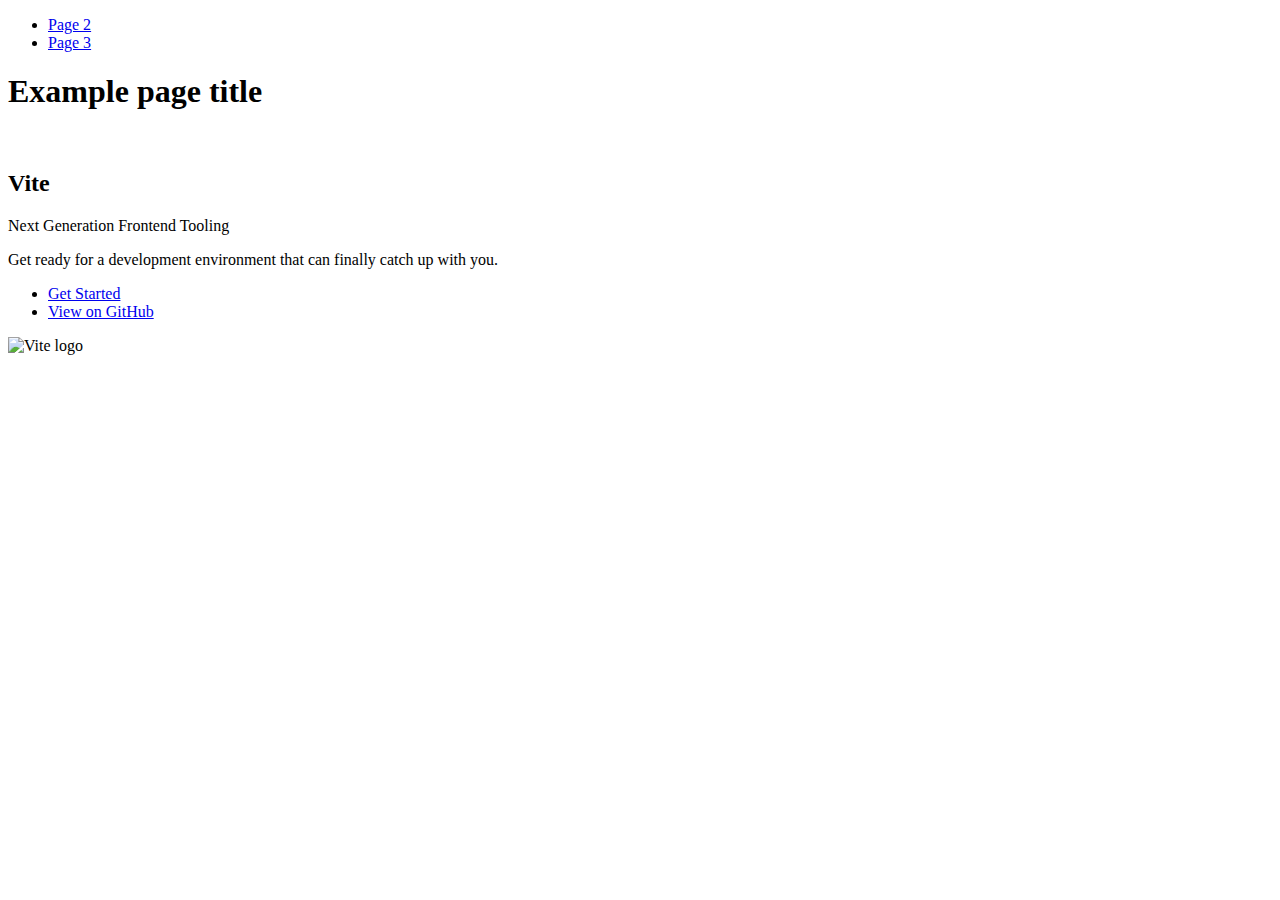
==== index.html @ e80eeb2a "Deploying to gh-pages from @ YaroslavMatiash/goit-js-hw-10@c86b95d75a74a6461c412970db58a296c5b4bf54 " ====
<!DOCTYPE html>
<html lang="en">
  <head>
    <meta charset="UTF-8" />
    <link rel="icon" type="image/svg+xml" href="/goit-js-hw-10/favicon.svg" />
    <meta name="viewport" content="width=device-width, initial-scale=1.0" />
    <title>Vanilla App Template</title>
    
    <script type="module" crossorigin src="/goit-js-hw-10/commonHelpers.js"></script>
    <link rel="stylesheet" href="/goit-js-hw-10/assets/index-10c40100.css">
  </head>
  <body>
    <header class="header">
  <nav class="nav">
    <ul class="nav-list">
      <li class="nav-item">
        <a href="./page-2.html" class="nav-link">Page 2</a>
      </li>

      <li class="nav-item">
        <a href="./page-3.html" class="nav-link">Page 3</a>
      </li>
    </ul>
  </nav>
</header>


    <section>
      <h1>Example page title</h1>
      <!-- Path to images as from index.html file -->
      <img src="/goit-js-hw-10/assets/javascript-8dac5379.svg" alt="" />
    </section>

    <!-- Loads the specified .html file -->
    <section class="vite-promo">
  <div class="container">
    <div class="wrapper">
      <h2 class="title">
        <span class="gradient">Vite</span>
      </h2>
      <p class="text">Next Generation Frontend Tooling</p>
      <p class="tagline">
        Get ready for a development environment that can finally catch up with
        you.
      </p>

      <ul class="actions">
        <li class="action">
          <a
            class="link"
            href="https://vitejs.dev/guide/"
            target="_blank"
            rel="noopener noreferrer"
            >Get Started</a
          >
        </li>
        <li class="action">
          <a
            class="link"
            href="https://github.com/vitejs/vite"
            target="_blank"
            rel="noopener noreferrer"
            >View on GitHub</a
          >
        </li>
      </ul>
    </div>

    <div class="thumb">
      <!-- Path to images as from index.html file -->
      <img
        class="pic"
        src="/goit-js-hw-10/assets/vite-logo-51249ca9.png"
        alt="Vite logo"
        width="640"
        height="640"
      />
    </div>
  </div>
</section>


    
  </body>
</html>
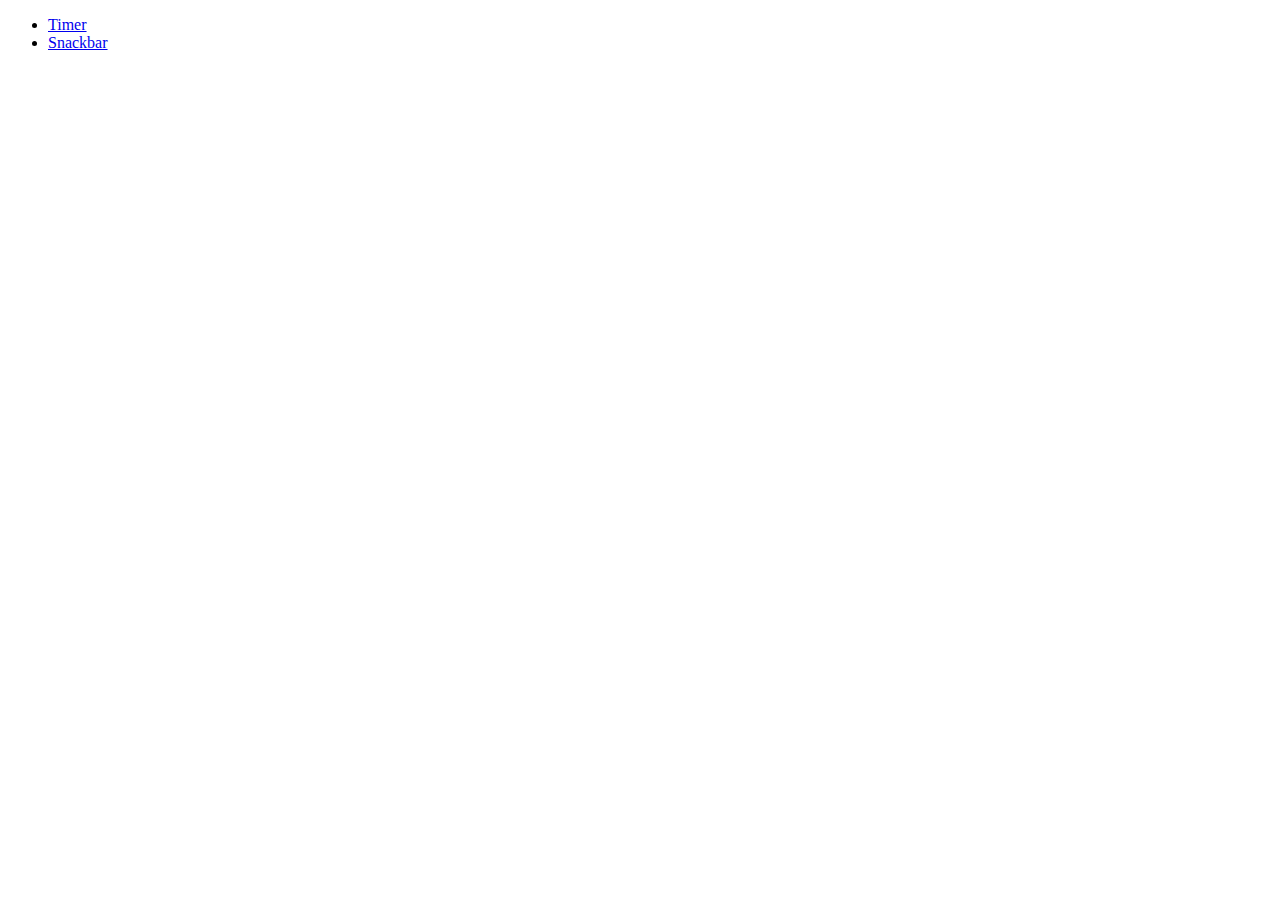
==== commit 4f299d69: "Deploying to gh-pages from @ YaroslavMatiash/goit-js-hw-10@91efd84c5d2081dfd9e19cd805a72ff2d7b86b4f " ====
--- a/index.html
+++ b/index.html
@@ -2,84 +2,18 @@
 <html lang="en">
   <head>
     <meta charset="UTF-8" />
-    <link rel="icon" type="image/svg+xml" href="/goit-js-hw-10/favicon.svg" />
+    <link rel="icon" type="image/svg+xml" href="/favicon.svg" />
     <meta name="viewport" content="width=device-width, initial-scale=1.0" />
     <title>Vanilla App Template</title>
     
-    <script type="module" crossorigin src="/goit-js-hw-10/commonHelpers.js"></script>
-    <link rel="stylesheet" href="/goit-js-hw-10/assets/index-10c40100.css">
+    <link rel="stylesheet" href="/goit-js-hw-10/assets/styles-ea987ded.css">
   </head>
   <body>
-    <header class="header">
-  <nav class="nav">
-    <ul class="nav-list">
-      <li class="nav-item">
-        <a href="./page-2.html" class="nav-link">Page 2</a>
-      </li>
-
-      <li class="nav-item">
-        <a href="./page-3.html" class="nav-link">Page 3</a>
-      </li>
-    </ul>
-  </nav>
-</header>
-
-
-    <section>
-      <h1>Example page title</h1>
-      <!-- Path to images as from index.html file -->
-      <img src="/goit-js-hw-10/assets/javascript-8dac5379.svg" alt="" />
-    </section>
-
-    <!-- Loads the specified .html file -->
-    <section class="vite-promo">
-  <div class="container">
-    <div class="wrapper">
-      <h2 class="title">
-        <span class="gradient">Vite</span>
-      </h2>
-      <p class="text">Next Generation Frontend Tooling</p>
-      <p class="tagline">
-        Get ready for a development environment that can finally catch up with
-        you.
-      </p>
-
-      <ul class="actions">
-        <li class="action">
-          <a
-            class="link"
-            href="https://vitejs.dev/guide/"
-            target="_blank"
-            rel="noopener noreferrer"
-            >Get Started</a
-          >
-        </li>
-        <li class="action">
-          <a
-            class="link"
-            href="https://github.com/vitejs/vite"
-            target="_blank"
-            rel="noopener noreferrer"
-            >View on GitHub</a
-          >
-        </li>
+    <nav>
+      <ul>
+        <li><a href="./1-timer.html">Timer</a></li>
+        <li><a href="./2-snackbar.html">Snackbar</a></li>
       </ul>
-    </div>
-
-    <div class="thumb">
-      <!-- Path to images as from index.html file -->
-      <img
-        class="pic"
-        src="/goit-js-hw-10/assets/vite-logo-51249ca9.png"
-        alt="Vite logo"
-        width="640"
-        height="640"
-      />
-    </div>
-  </div>
-</section>
-
-
-    
+    </nav>
   </body>
 </html>
